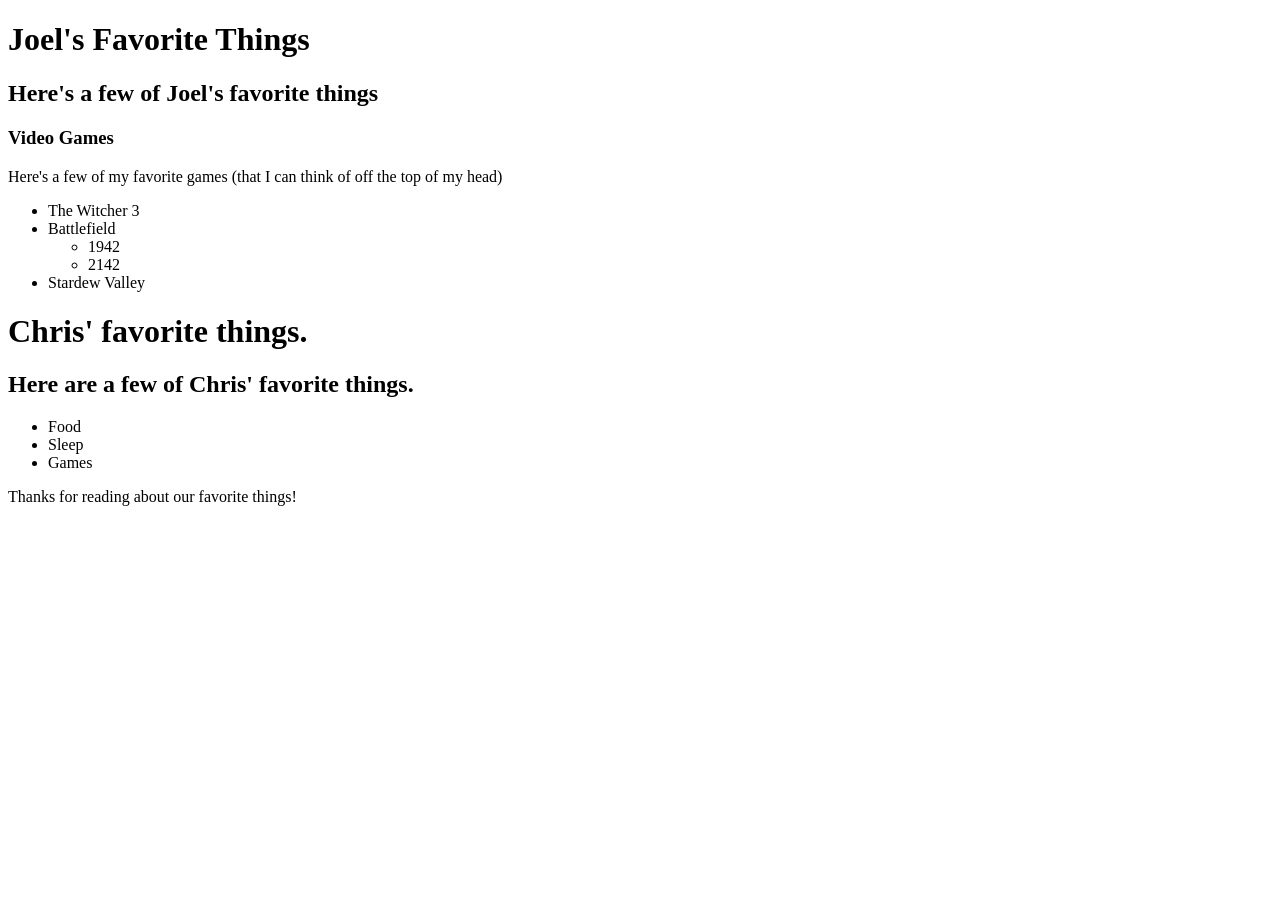
==== our-favorite-things.html @ 1be7d692 "added favorite things lists" ====
<!DOCTYPE html>
<html>
  <head>
    <title>Joel and Chris' Favorite Things</title>
  </head>
  <body>
    <h1>Joel's Favorite Things</h1>
    <h2>Here's a few of Joel's favorite things</h2>
    <h3>Video Games</h3>
    <p>Here's a few of my favorite games (that I can think of off the top of my head)</p>
    <ul>
      <li>The Witcher 3</li>
      <li>Battlefield</li>
          <ul>
            <li>1942</li>
            <li>2142</li>
          </ul>
      <li>Stardew Valley</li>
    </ul>
    <h1>Chris' favorite things.</h1>
    <h2>Here are a few of Chris' favorite things.</h2>
    <ul>
      <li>Food</li>
      <li>Sleep</li>
      <li>Games</li>
    </ul>
    <p>Thanks for reading about our favorite things!</p>
  </body>
</html>
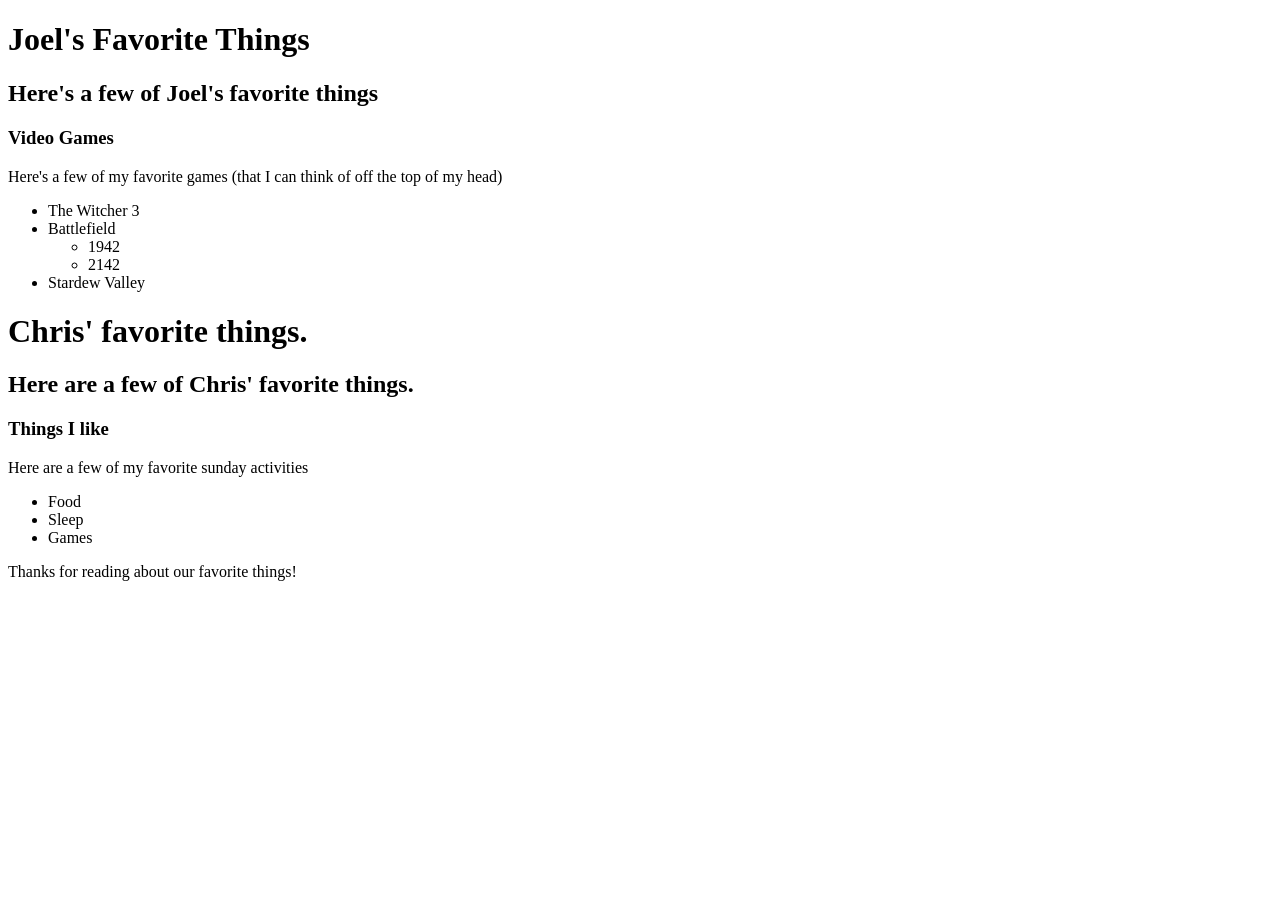
==== commit 0fe2189d: "formatting corrections" ====
--- a/our-favorite-things.html
+++ b/our-favorite-things.html
@@ -19,6 +19,8 @@
     </ul>
     <h1>Chris' favorite things.</h1>
     <h2>Here are a few of Chris' favorite things.</h2>
+    <h3>Things I like</h3>
+    <p>Here are a few of my favorite sunday activities</p>
     <ul>
       <li>Food</li>
       <li>Sleep</li>
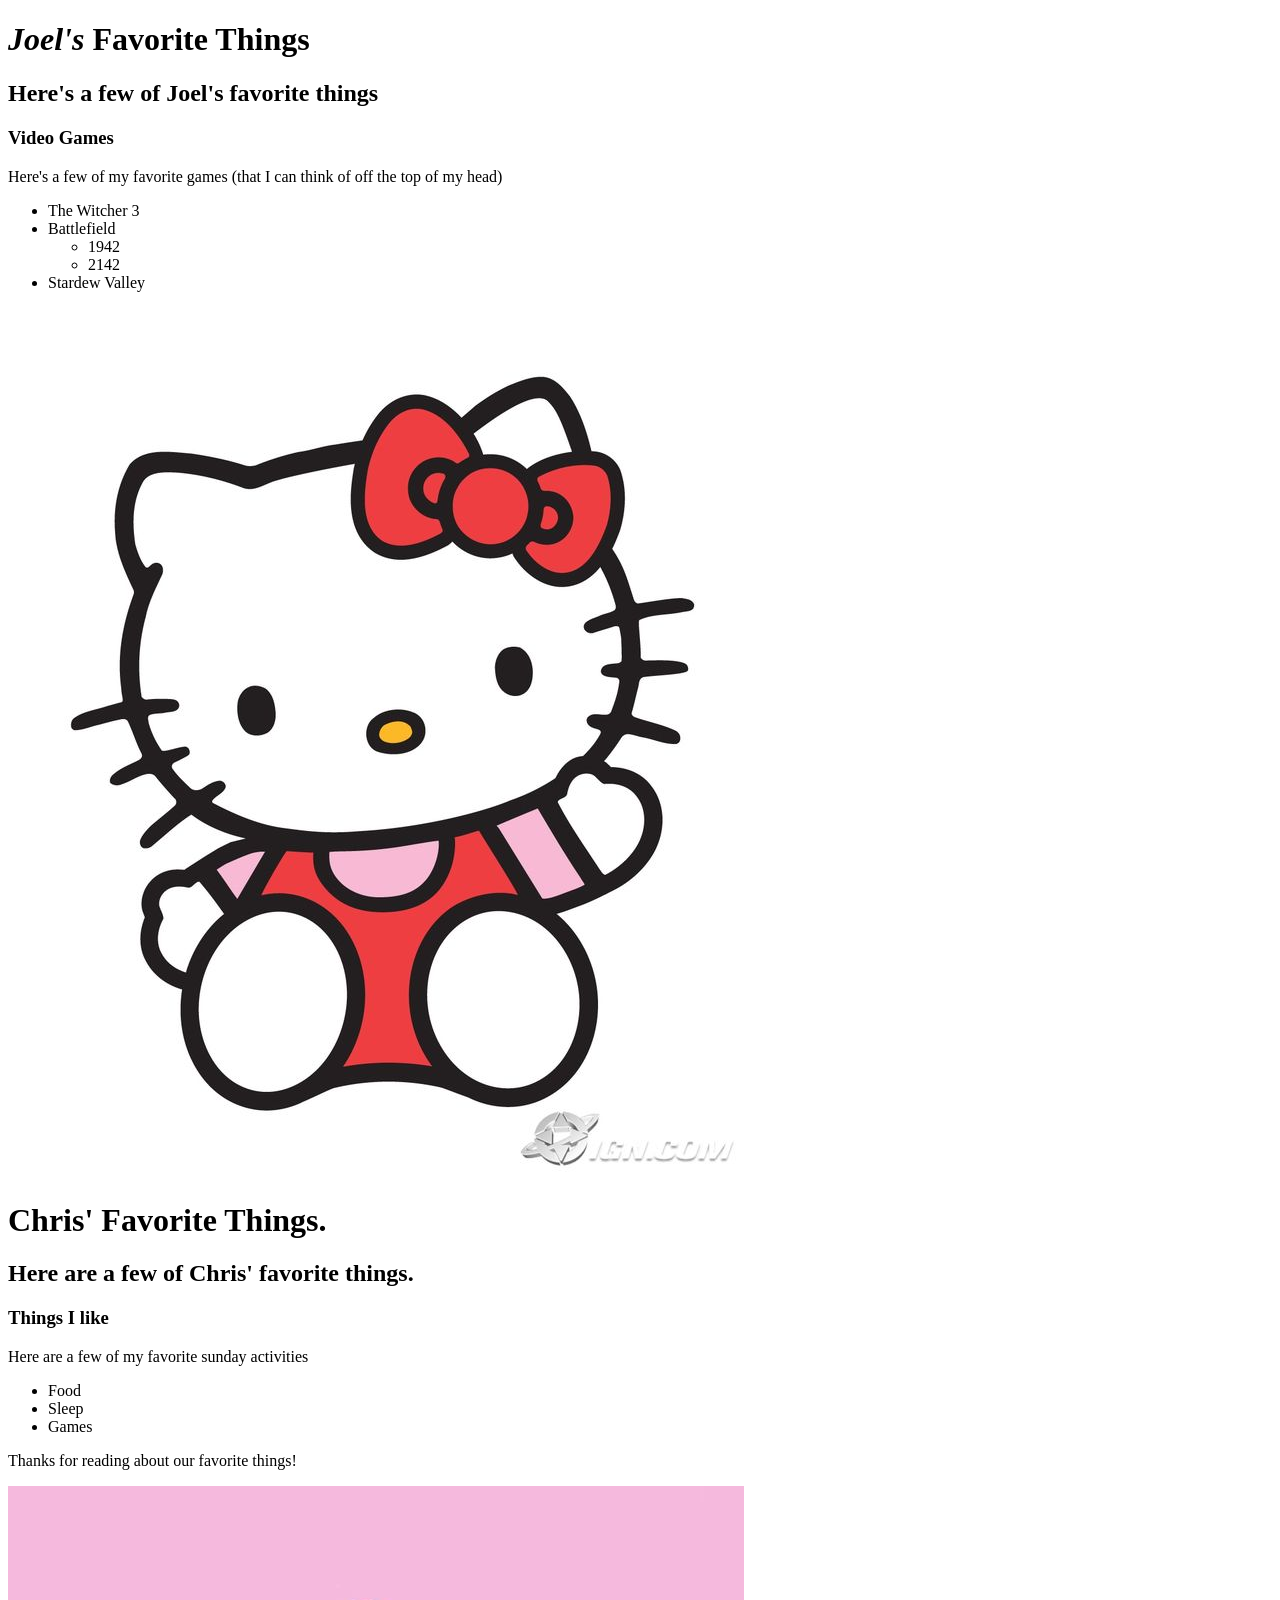
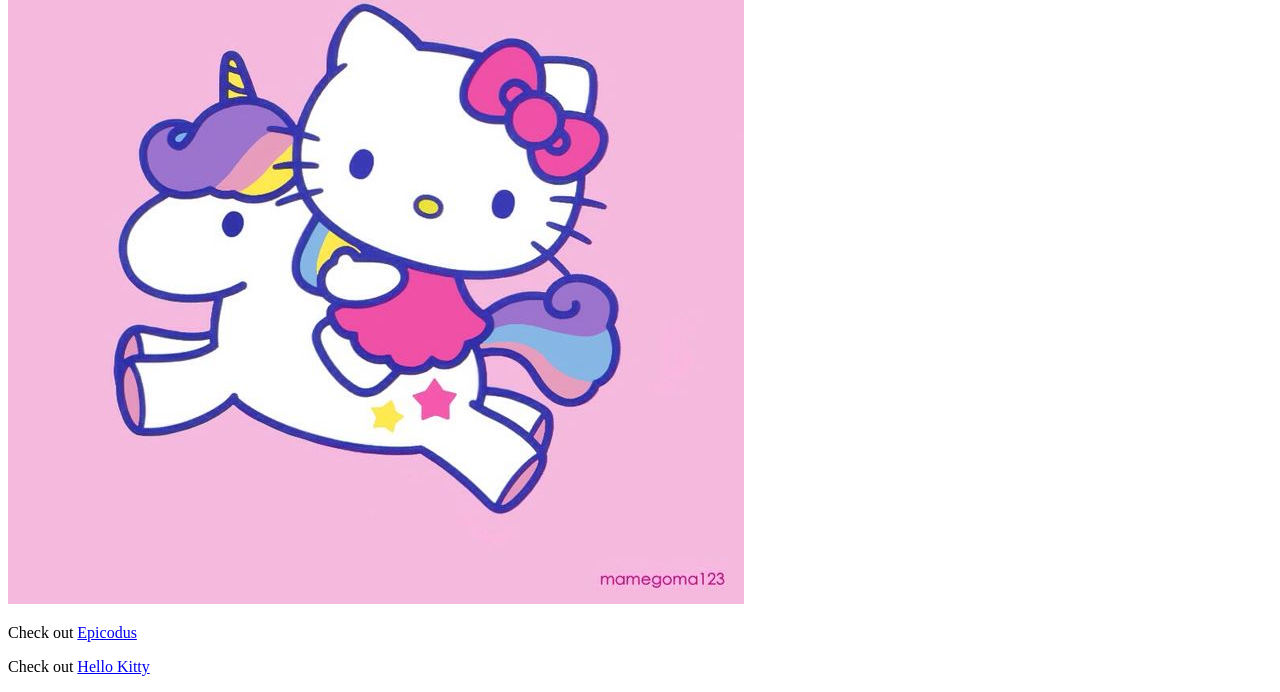
==== commit e32e9dac: "Added our lord and savior Hello Kitty and links to his holy domain, Sanrio.com" ====
--- a/our-favorite-things.html
+++ b/our-favorite-things.html
@@ -1,23 +1,24 @@
 <!DOCTYPE html>
 <html>
   <head>
-    <title>Joel and Chris' Favorite Things</title>
+    <title>Joel and <strong><em>Chris'</strong></em> Favorite Things</title>
   </head>
   <body>
-    <h1>Joel's Favorite Things</h1>
+    <h1><em>Joel's</em> Favorite Things</h1>
     <h2>Here's a few of Joel's favorite things</h2>
     <h3>Video Games</h3>
     <p>Here's a few of my favorite games (that I can think of off the top of my head)</p>
     <ul>
       <li>The Witcher 3</li>
       <li>Battlefield</li>
-          <ul>
-            <li>1942</li>
-            <li>2142</li>
-          </ul>
+        <ul>
+          <li>1942</li>
+          <li>2142</li>
+        </ul>
       <li>Stardew Valley</li>
     </ul>
-    <h1>Chris' favorite things.</h1>
+    <img src="img/kitty.jpg" alt="Hello Kitty">
+    <h1>Chris' Favorite Things.</h1>
     <h2>Here are a few of Chris' favorite things.</h2>
     <h3>Things I like</h3>
     <p>Here are a few of my favorite sunday activities</p>
@@ -27,5 +28,8 @@
       <li>Games</li>
     </ul>
     <p>Thanks for reading about our favorite things!</p>
+    <img src="img/unikitty.jpg" alt="Unicorn Kitty">
+    <p>Check out <a href="http://www.epicodus.com/">Epicodus</a>
+    <p>Check out <a href="https://www.sanrio.com">Hello Kitty</a>
   </body>
 </html>
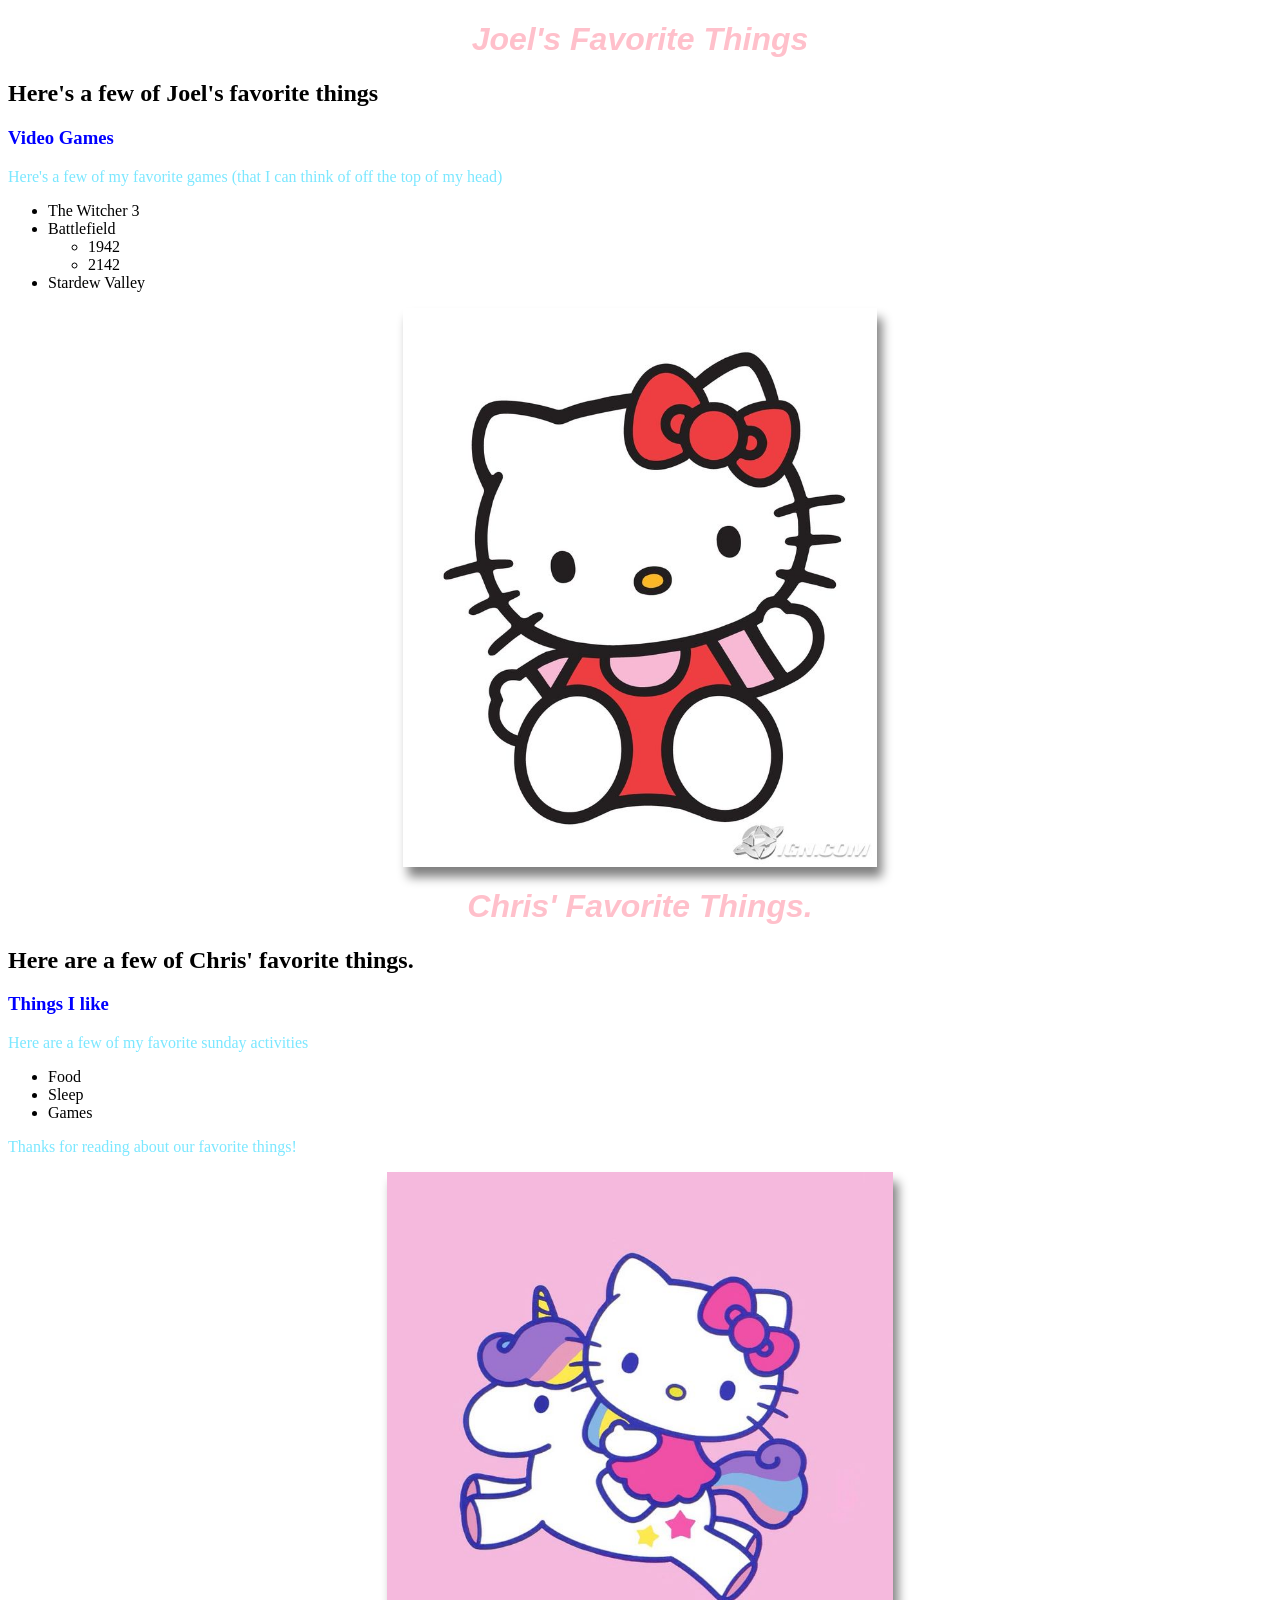
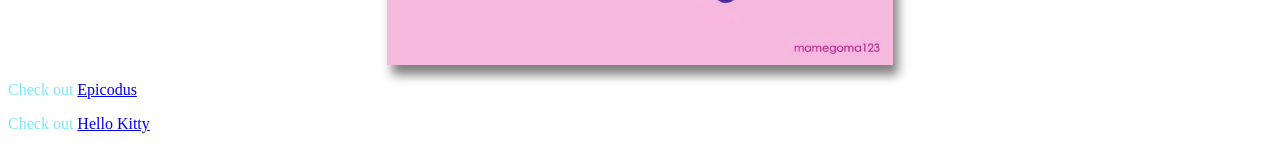
==== commit 060bc6b7: "Added styling changes, and drop shadows!" ====
--- a/our-favorite-things.html
+++ b/our-favorite-things.html
@@ -1,10 +1,11 @@
 <!DOCTYPE html>
 <html>
   <head>
-    <title>Joel and <strong><em>Chris'</strong></em> Favorite Things</title>
+    <title>Joel and Chris' Favorite Things</title>
+    <link href="css/styles.css" rel="stylesheet" type="text/css">
   </head>
   <body>
-    <h1><em>Joel's</em> Favorite Things</h1>
+    <h1>Joel's Favorite Things</h1>
     <h2>Here's a few of Joel's favorite things</h2>
     <h3>Video Games</h3>
     <p>Here's a few of my favorite games (that I can think of off the top of my head)</p>
@@ -17,7 +18,9 @@
         </ul>
       <li>Stardew Valley</li>
     </ul>
+    <figure>
     <img src="img/kitty.jpg" alt="Hello Kitty">
+    </figure>
     <h1>Chris' Favorite Things.</h1>
     <h2>Here are a few of Chris' favorite things.</h2>
     <h3>Things I like</h3>
--- a/css/styles.css
+++ b/css/styles.css
@@ -0,0 +1,23 @@
+h1 {
+  color: pink;
+  text-align: center;
+  font-style: italic;
+  font-family: sans-serif;
+}
+
+h3 {
+  color: blue;
+}
+
+img {
+  display: block;
+  margin: auto;
+  width: 40%;
+  box-shadow: 5px 10px 10px grey;
+}
+p {
+  font-family: cursive;
+  color: #7be7ff
+
+
+}
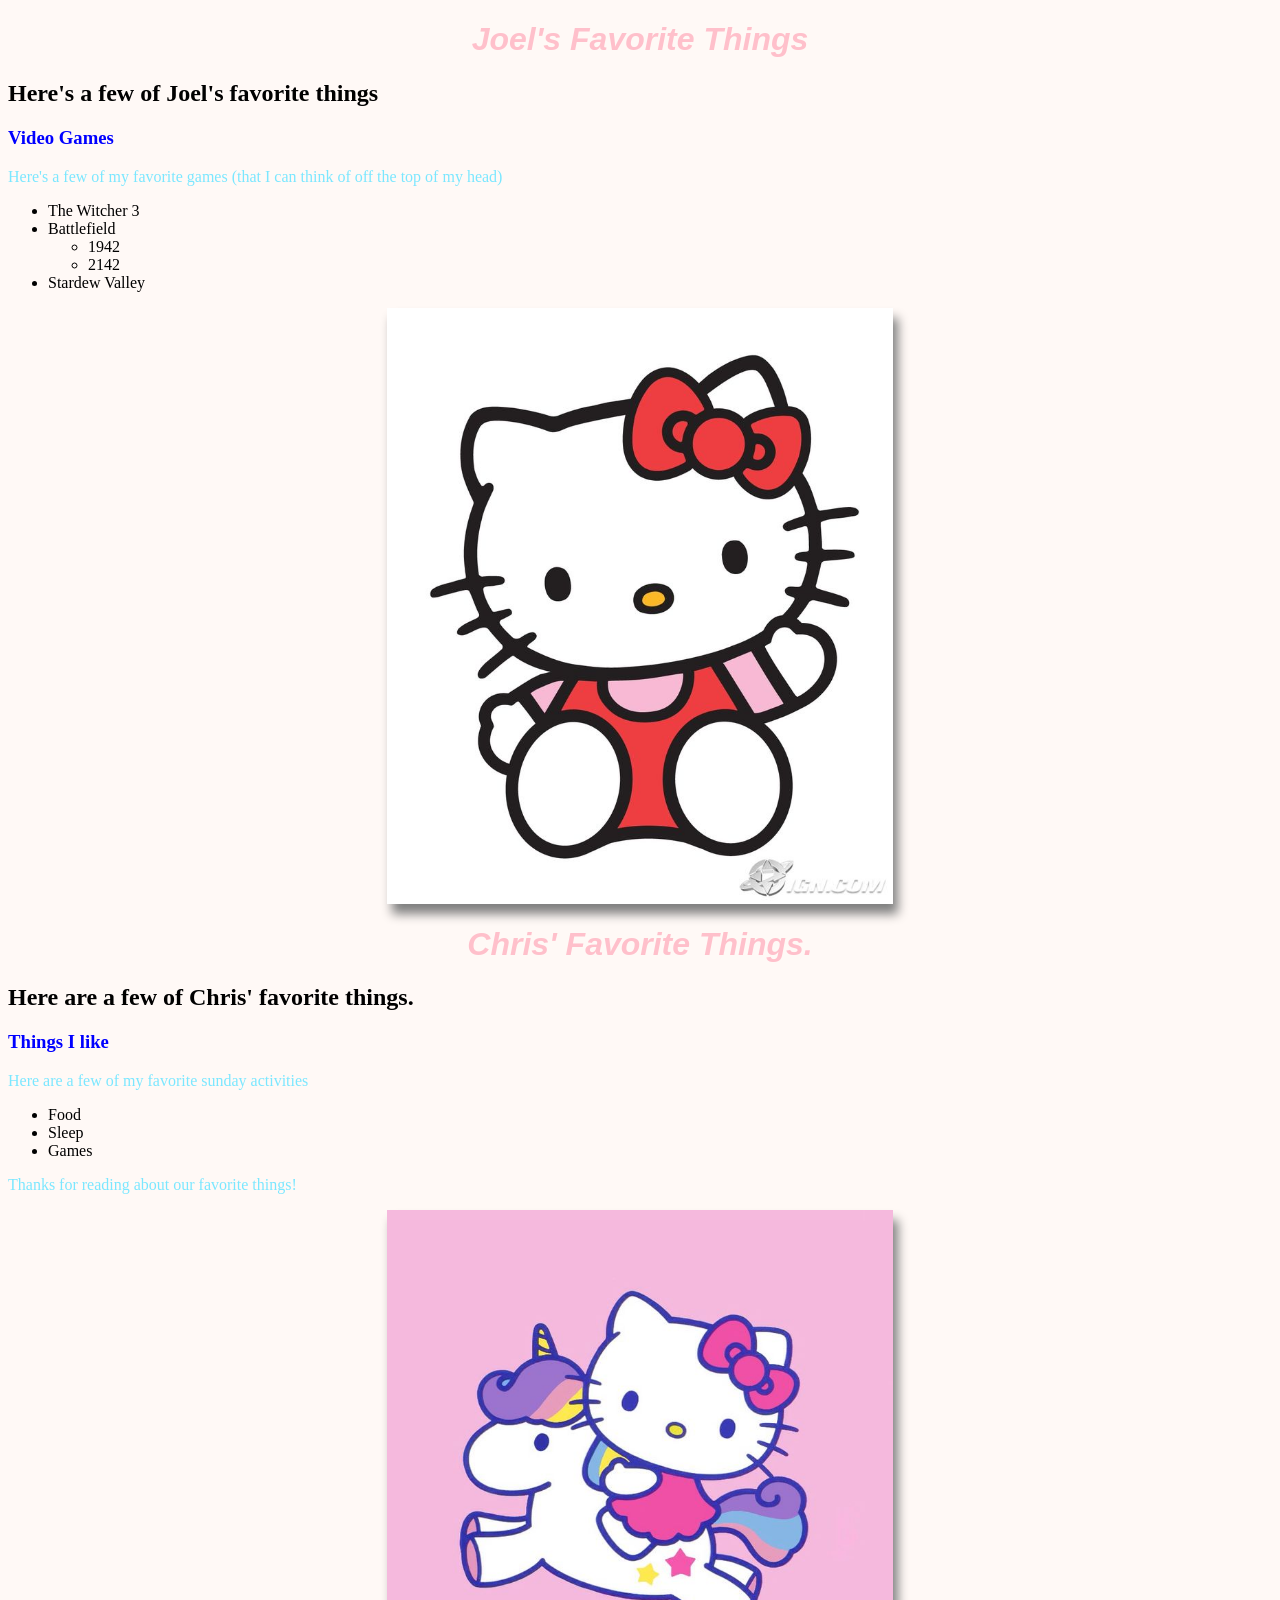
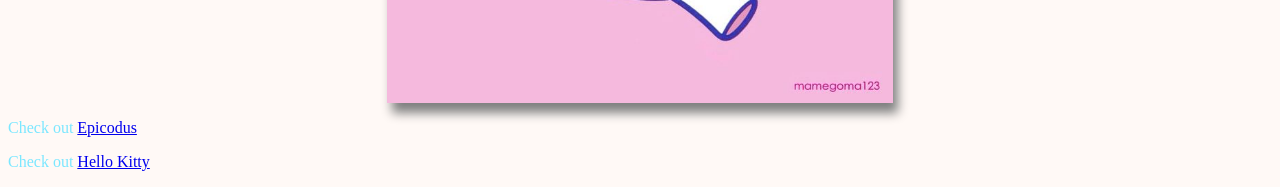
==== commit c1617ead: "Added colors, font styles, background colors" ====
--- a/our-favorite-things.html
+++ b/our-favorite-things.html
@@ -18,9 +18,7 @@
         </ul>
       <li>Stardew Valley</li>
     </ul>
-    <figure>
     <img src="img/kitty.jpg" alt="Hello Kitty">
-    </figure>
     <h1>Chris' Favorite Things.</h1>
     <h2>Here are a few of Chris' favorite things.</h2>
     <h3>Things I like</h3>
--- a/css/styles.css
+++ b/css/styles.css
@@ -18,6 +18,7 @@
 p {
   font-family: cursive;
   color: #7be7ff
-
-
 }
+body {
+  background-color: #fff9f6;
+}
